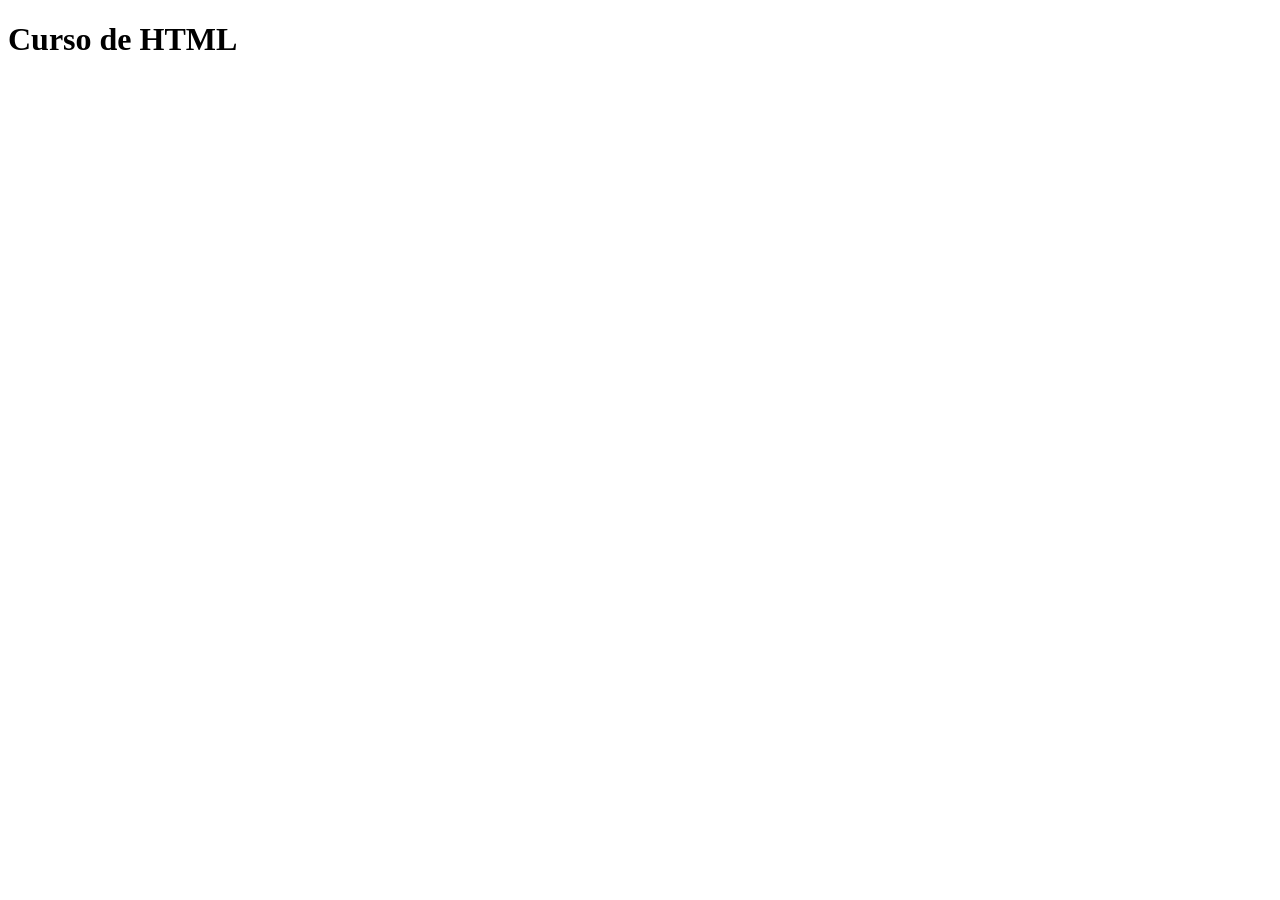
==== web/index.html @ 0098b6cb "aaa" ====
<!DOCTYPE html>

<html>

<head>
    <meta charset="UTF-8">
    <link rel="stylesheet" href="/web/style.css" />
    <title>Curso de HTML</title>
</head>

<body>
    <h1>Curso de HTML</h1>
</body>

</html>
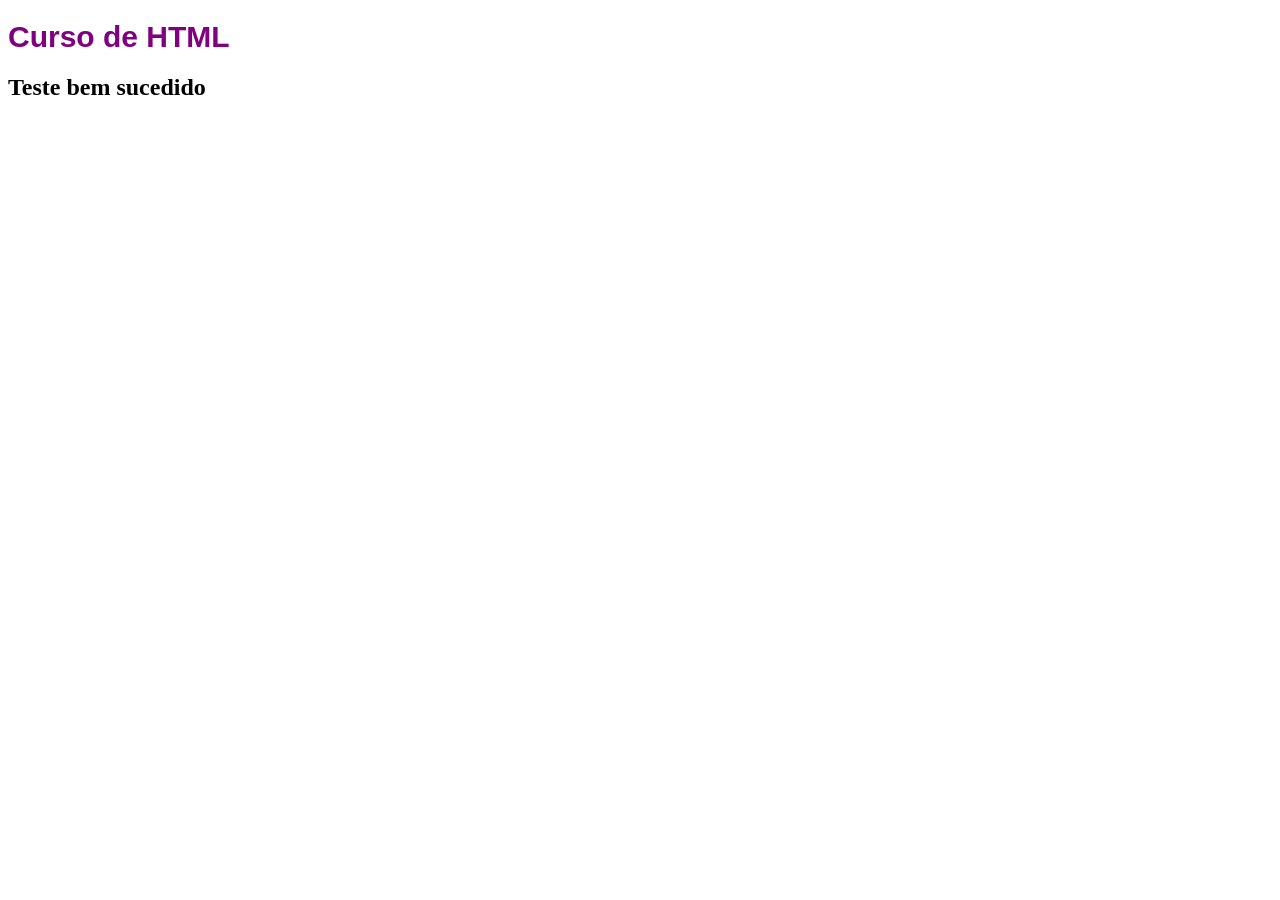
==== commit 49857ecd: "adicionando h2" ====
--- a/web/index.html
+++ b/web/index.html
@@ -10,6 +10,7 @@
 
 <body>
     <h1>Curso de HTML</h1>
+    <h2>Teste bem sucedido</h2>
 </body>
 
-</html>+</html>
--- a/web/style.css
+++ b/web/style.css
@@ -0,0 +1,5 @@
+h1 {
+  color: purple;
+   font-family: Arial, Helvetica, sans-serif;
+  font-size: 30px
+}
